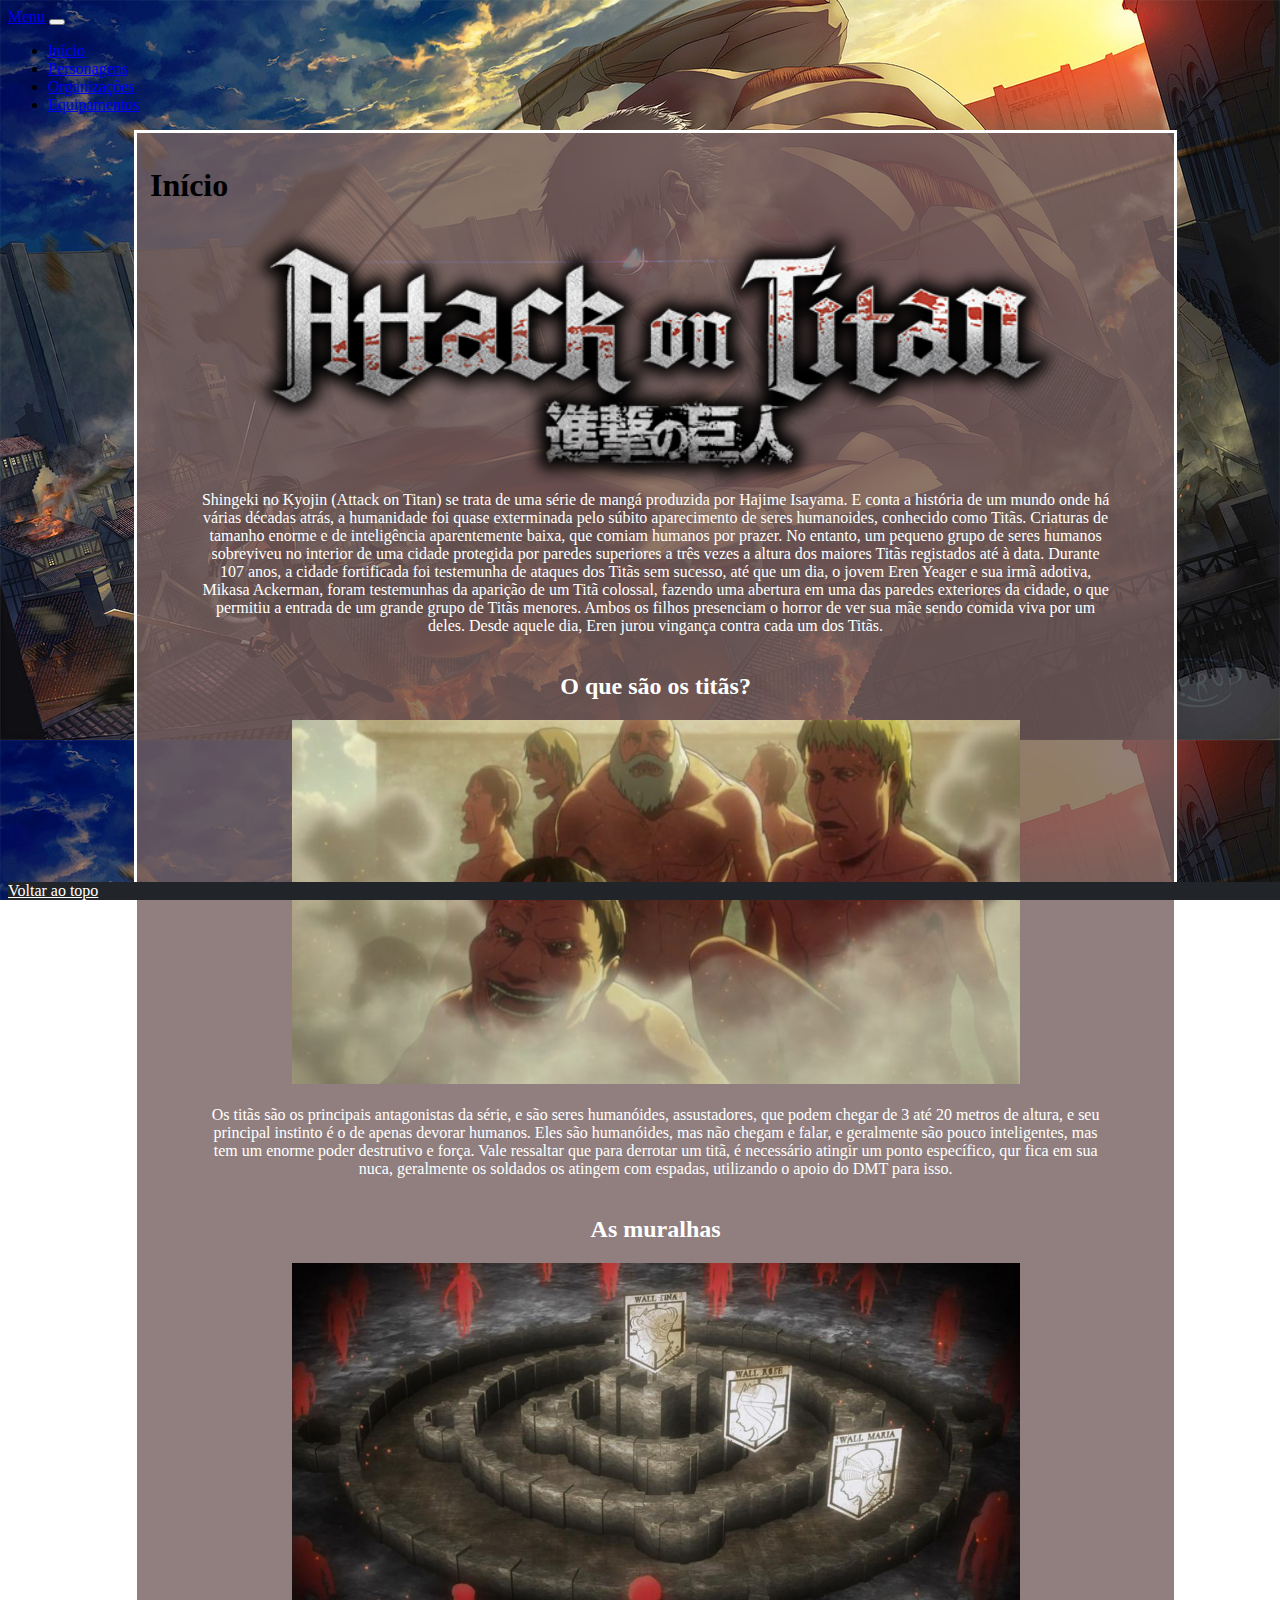
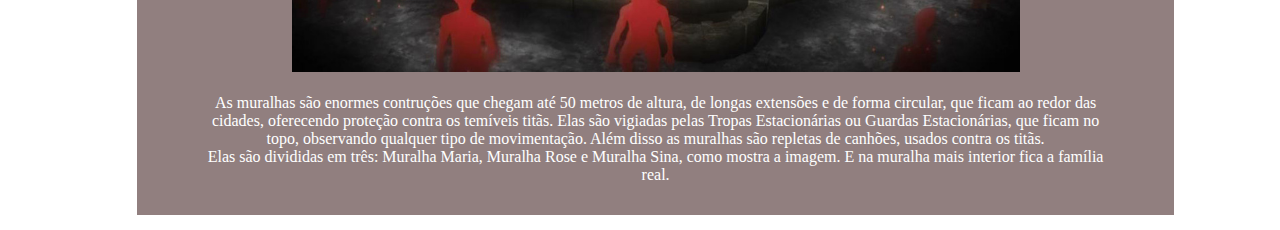
==== index.html @ 6a1175d3 "Add files via upload" ====
<!DOCTYPE html>
<html lang="en">

<head>
    <meta charset="UTF-8">
    <meta name="viewport" content="width=device-width, initial-scale=1.0">
    <title>Shingeki no Kyojin</title>
    <link href="https://cdn.jsdelivr.net/npm/bootstrap@5.0.0-beta1/dist/css/bootstrap.min.css" rel="stylesheet"
        integrity="sha384-giJF6kkoqNQ00vy+HMDP7azOuL0xtbfIcaT9wjKHr8RbDVddVHyTfAAsrekwKmP1" crossorigin="anonymous">
    <link rel="stylesheet" href="style.css">
</head>

<body>
    <nav class="navbar navbar-expand-lg navbar-dark bg-dark">
        <div class="container-fluid">
            <a class="navbar-brand" href="#">Menu</a>
            <button class="navbar-toggler" type="button" data-bs-toggle="collapse" data-bs-target="#navbarNav"
                aria-controls="navbarNav" aria-expanded="false" aria-label="Toggle navigation">
                <span class="navbar-toggler-icon"></span>
            </button>
            <div class="collapse navbar-collapse" id="navbarNav">
                <ul class="navbar-nav">
                    <li class="nav-item">
                        <a class="nav-link" aria-current="page" href="index.html">Início</a>
                    </li>
                    <li class="nav-item">
                        <a class="nav-link" href="personagens.html">Personagens</a>
                    </li>
                    <li class="nav-item">
                        <a class="nav-link" href="organizacoes.html">Organizações</a>
                    </li>
                    <li class="nav-item">
                        <a class="nav-link" href="equipamentos.html">Equipamentos</a>
                    </li>

                </ul>
            </div>
        </div>
    </nav>

    <main>
        <h1>Início</h1>
        <img id="imagem-inicio" src="img/logo.png" alt="">

        <div id="resumo-historia">
            Shingeki no Kyojin (Attack on Titan) se trata de uma série de mangá produzida por Hajime Isayama. E conta a história
            de um mundo onde há várias décadas atrás, a humanidade foi quase exterminada pelo súbito aparecimento de
            seres humanoides, conhecido como Titãs. Criaturas de tamanho enorme e de inteligência aparentemente baixa,
            que comiam humanos por prazer. No entanto, um pequeno grupo de seres humanos sobreviveu no interior de uma
            cidade protegida por paredes superiores a três vezes a altura dos maiores Titãs registados até à data.
            Durante 107 anos, a cidade fortificada foi testemunha de ataques dos Titãs sem sucesso, até que um dia, o
            jovem Eren Yeager e sua irmã adotiva, Mikasa Ackerman, foram testemunhas da aparição de um Titã colossal,
            fazendo uma abertura em uma das paredes exteriores da cidade, o que permitiu a entrada de um grande grupo de
            Titãs menores. Ambos os filhos presenciam o horror de ver sua mãe sendo comida viva por um deles. Desde
            aquele dia, Eren jurou vingança contra cada um dos Titãs.
            <br><br>

            <h2>O que são os titãs?</h2>
            <img id="titas" src="img/titas.jpg" alt="">
            <br><br>
            Os titãs são os principais antagonistas da série, e são seres humanóides, assustadores, que podem
            chegar de 3 até 20 metros de altura, e seu principal instinto é o de apenas devorar humanos. Eles são
            humanóides, mas não chegam e falar, e geralmente são pouco inteligentes, mas tem um enorme poder destrutivo
            e força. Vale ressaltar que para derrotar um titã, é necessário atingir um ponto específico, qur fica em sua
            nuca, geralmente os soldados os atingem com espadas, utilizando o apoio do DMT para isso. 
            <br><br>
            <h2>As muralhas</h2>
            <img id="muralha" src="img/muralhas.jpg" alt="">
            <br><br>
            As muralhas são enormes contruções que chegam até 50 metros de altura, de longas extensões e de forma circular,
            que ficam ao redor das cidades, oferecendo proteção contra os temíveis titãs. Elas são vigiadas pelas Tropas 
            Estacionárias ou Guardas Estacionárias, que ficam no topo, observando qualquer tipo de movimentação.
            Além disso as muralhas são repletas de canhões, usados contra os titãs. 
            <br>
            Elas são divididas em três: Muralha Maria, Muralha Rose e Muralha Sina, como mostra a imagem. E na muralha mais
            interior fica a família real.
            <br><br>

        </div>

    </main>

    <footer>
        <a class="nav-link" style="color: white;" href="#">Voltar ao topo</a>
    </footer>

    <script src="https://cdn.jsdelivr.net/npm/bootstrap@5.0.0-beta1/dist/js/bootstrap.bundle.min.js"
        integrity="sha384-ygbV9kiqUc6oa4msXn9868pTtWMgiQaeYH7/t7LECLbyPA2x65Kgf80OJFdroafW"
        crossorigin="anonymous"></script>

</body>

</html>
---- style.css ----
body {
    background-image: url(img/fundo.jpg);
    background-size: 100%;
    background-attachment: fixed;
}

main {
    background-color: rgba(117, 95, 95, 0.8);
    margin-left: 10%;
    margin-right: 10%;
    margin-top: 1%;
    margin-bottom: 1%;
    padding: 1%;
    text-align: justify;
    width: 80%;
    border: white solid;
}

#resumo-historia {
    color: white;
    text-align: center;
    width: 90%;
    margin-left: 5%;
}

#imagem-inicio {
    width: 80%;
    text-align: center;
    margin-left: 10%;
}
.personagens {
    width: 40%;
    padding: 1%;
}
#muralha {
    width: 80%;
}
#titas {
    width: 80%;
}
#dmt {
    width: 70%;
}
footer {
    width: 100%;
    background-color: rgba(33,37,41);
    position: fixed;
    bottom:0;
}
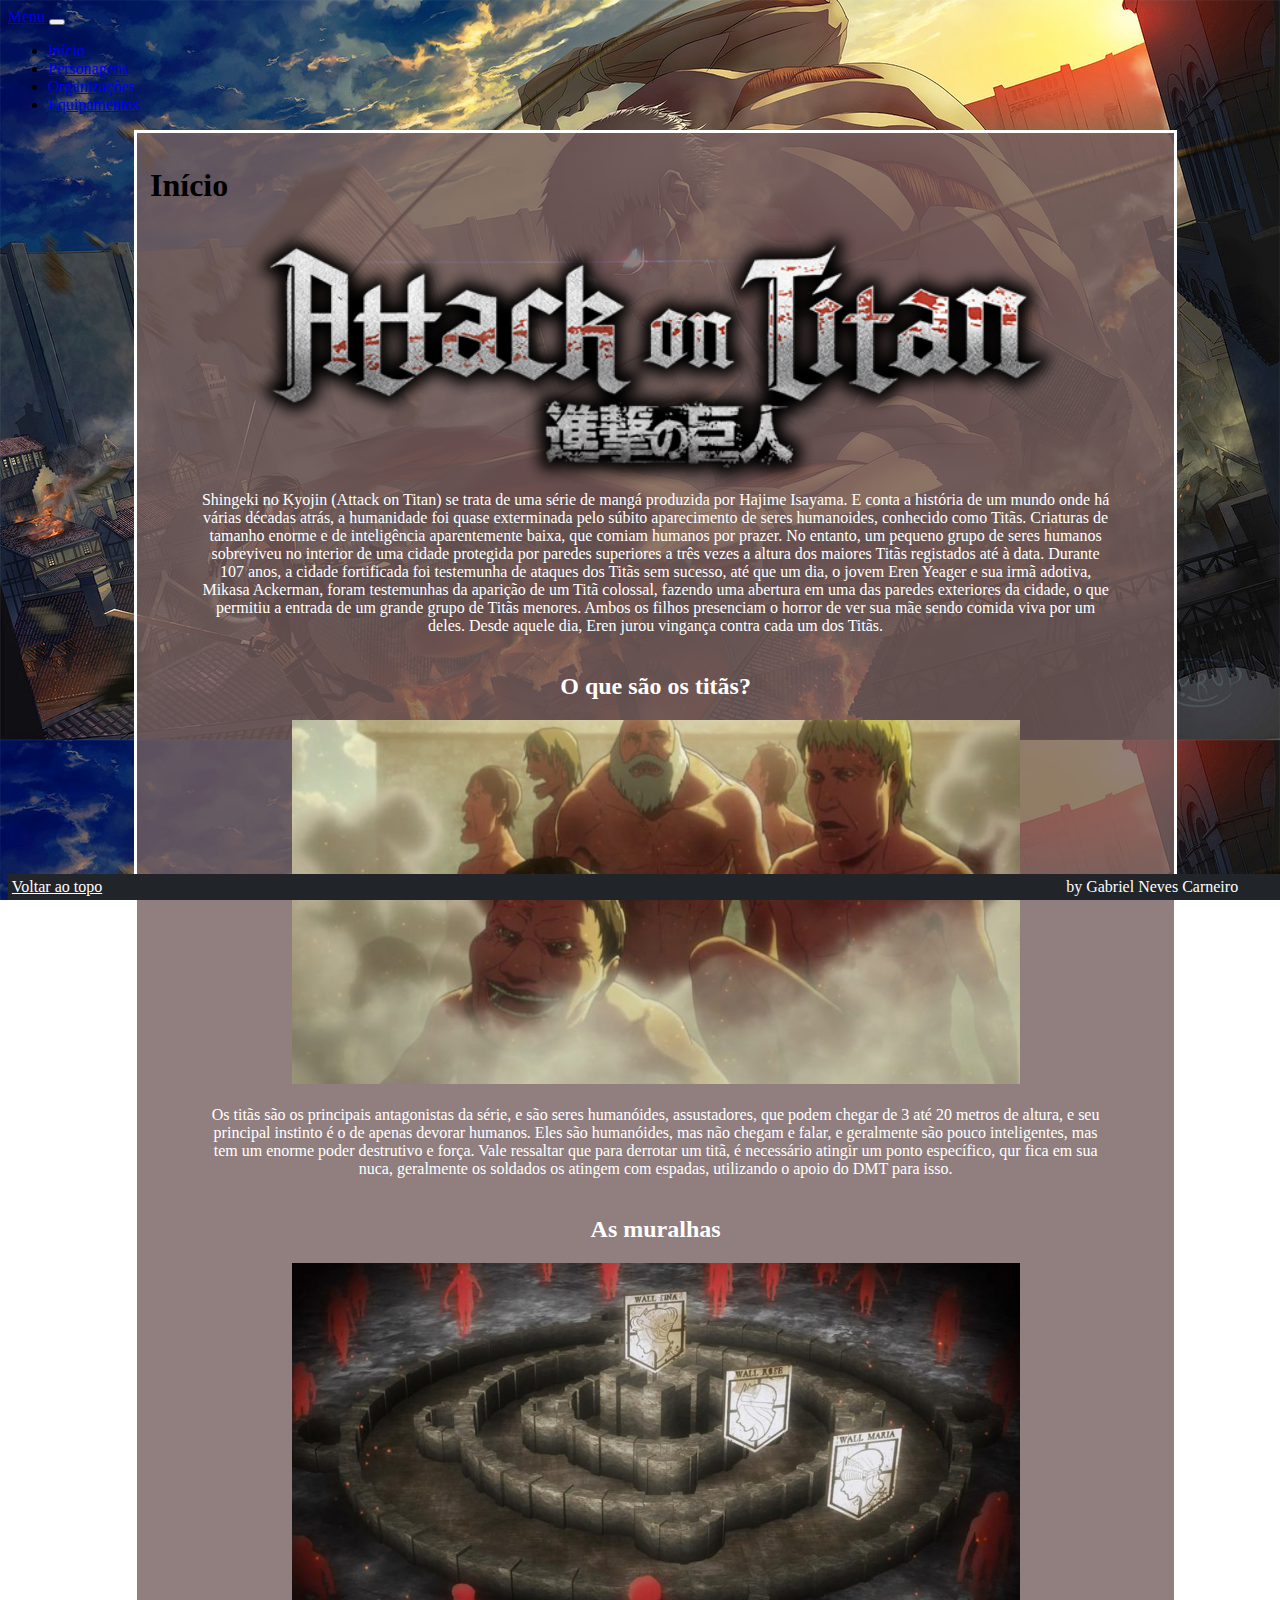
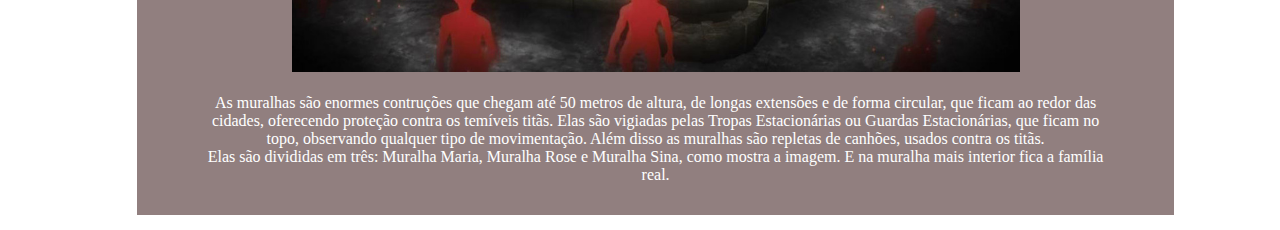
==== commit dcd4e004: "Update index.html" ====
--- a/index.html
+++ b/index.html
@@ -81,7 +81,10 @@
     </main>
 
     <footer>
-        <a class="nav-link" style="color: white;" href="#">Voltar ao topo</a>
+        <a id="topo" class="nav-link" style="color: white;" href="#">Voltar ao topo</a>
+        <div id="nome-footer" style="display: inline;">
+            by Gabriel Neves Carneiro
+        </div>
     </footer>
 
     <script src="https://cdn.jsdelivr.net/npm/bootstrap@5.0.0-beta1/dist/js/bootstrap.bundle.min.js"
@@ -90,4 +93,4 @@
 
 </body>
 
-</html>+</html>
--- a/style.css
+++ b/style.css
@@ -46,8 +46,15 @@
     background-color: rgba(33,37,41);
     position: fixed;
     bottom:0;
+    padding: 0.3%;
+}
+#nome-footer {
+    color: white;
+    margin-left: 75%;
+}
+#topo {
+    display: inline;
 }
 
 
 
-
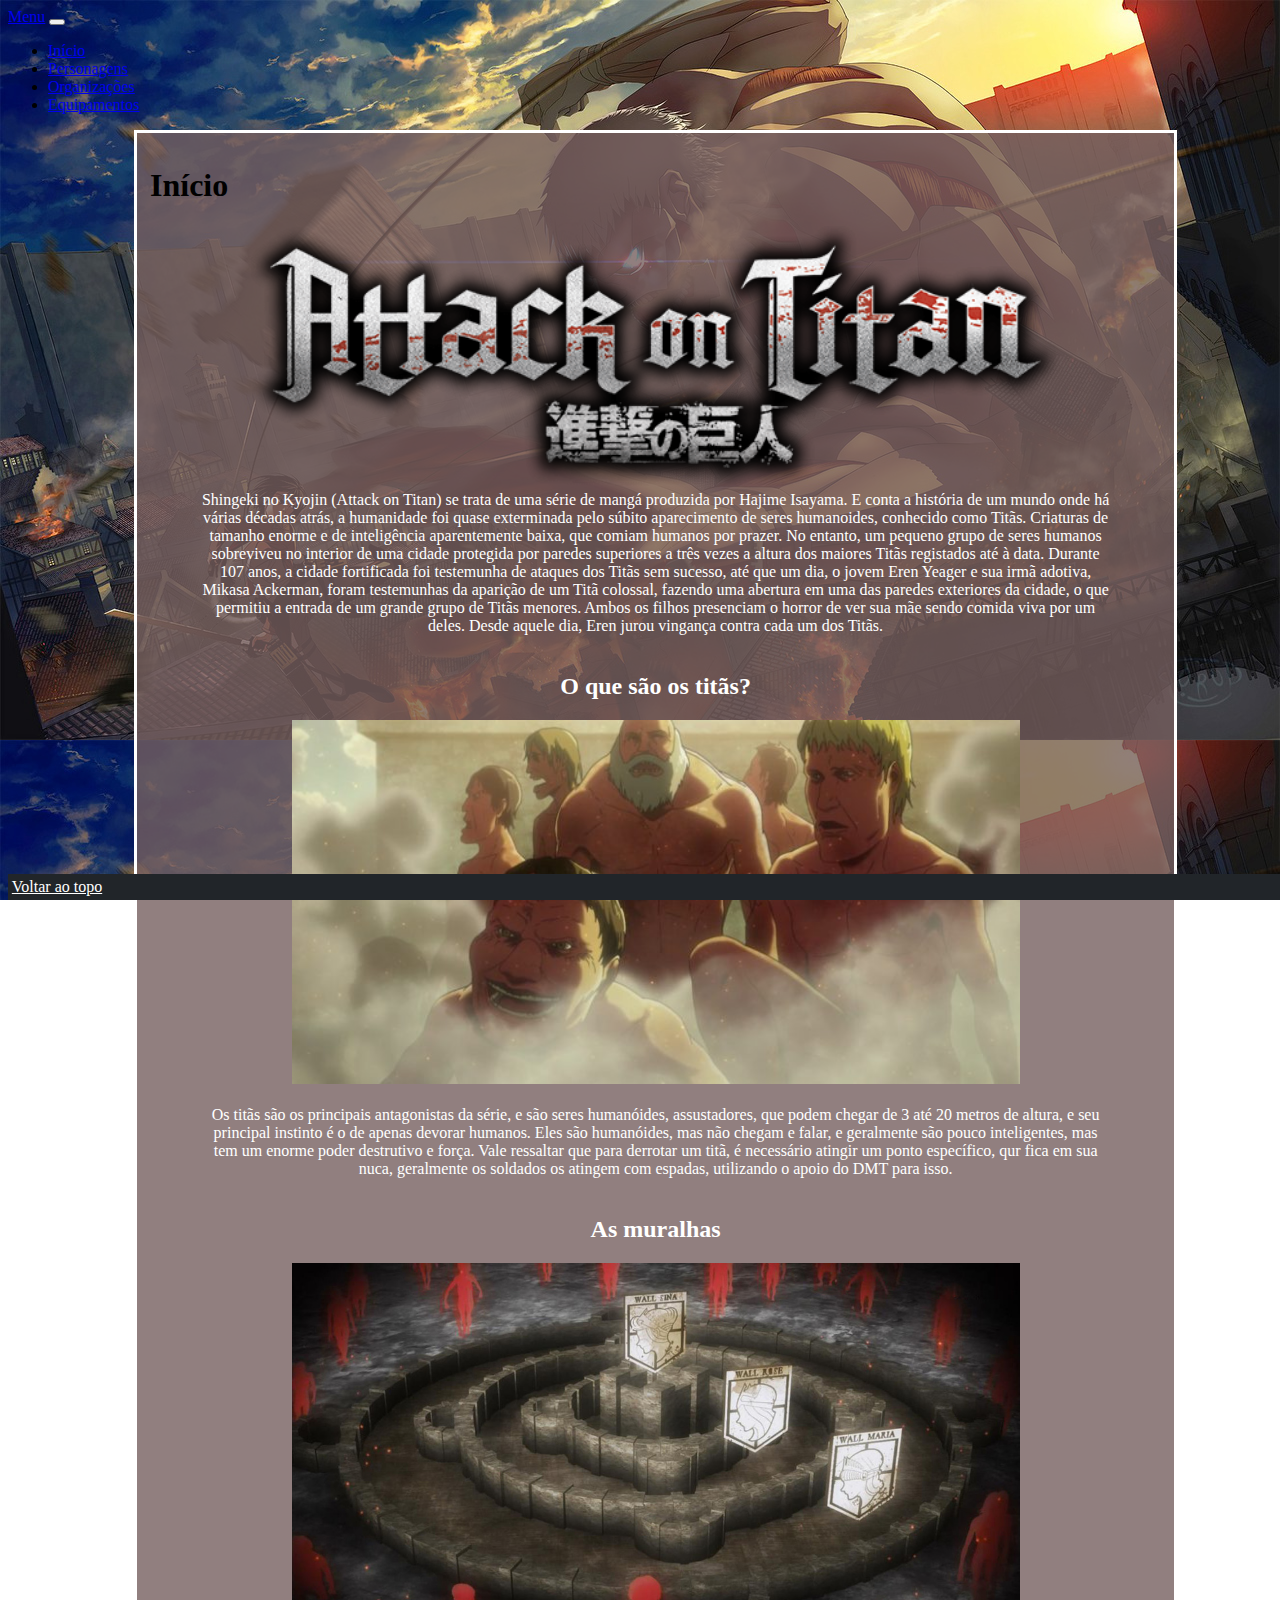
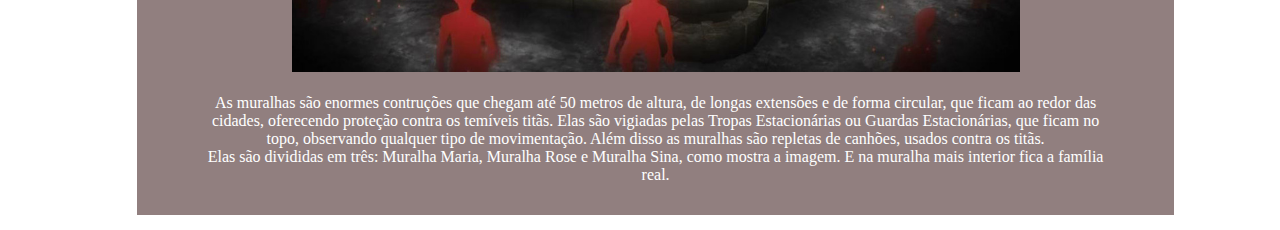
==== commit 9cc8fad4: "Update index.html" ====
--- a/index.html
+++ b/index.html
@@ -81,10 +81,8 @@
     </main>
 
     <footer>
-        <a id="topo" class="nav-link" style="color: white;" href="#">Voltar ao topo</a>
-        <div id="nome-footer" style="display: inline;">
-            by Gabriel Neves Carneiro
-        </div>
+            <a class="nav-link" style="color: white;" href="#">Voltar ao topo</a>
+
     </footer>
 
     <script src="https://cdn.jsdelivr.net/npm/bootstrap@5.0.0-beta1/dist/js/bootstrap.bundle.min.js"
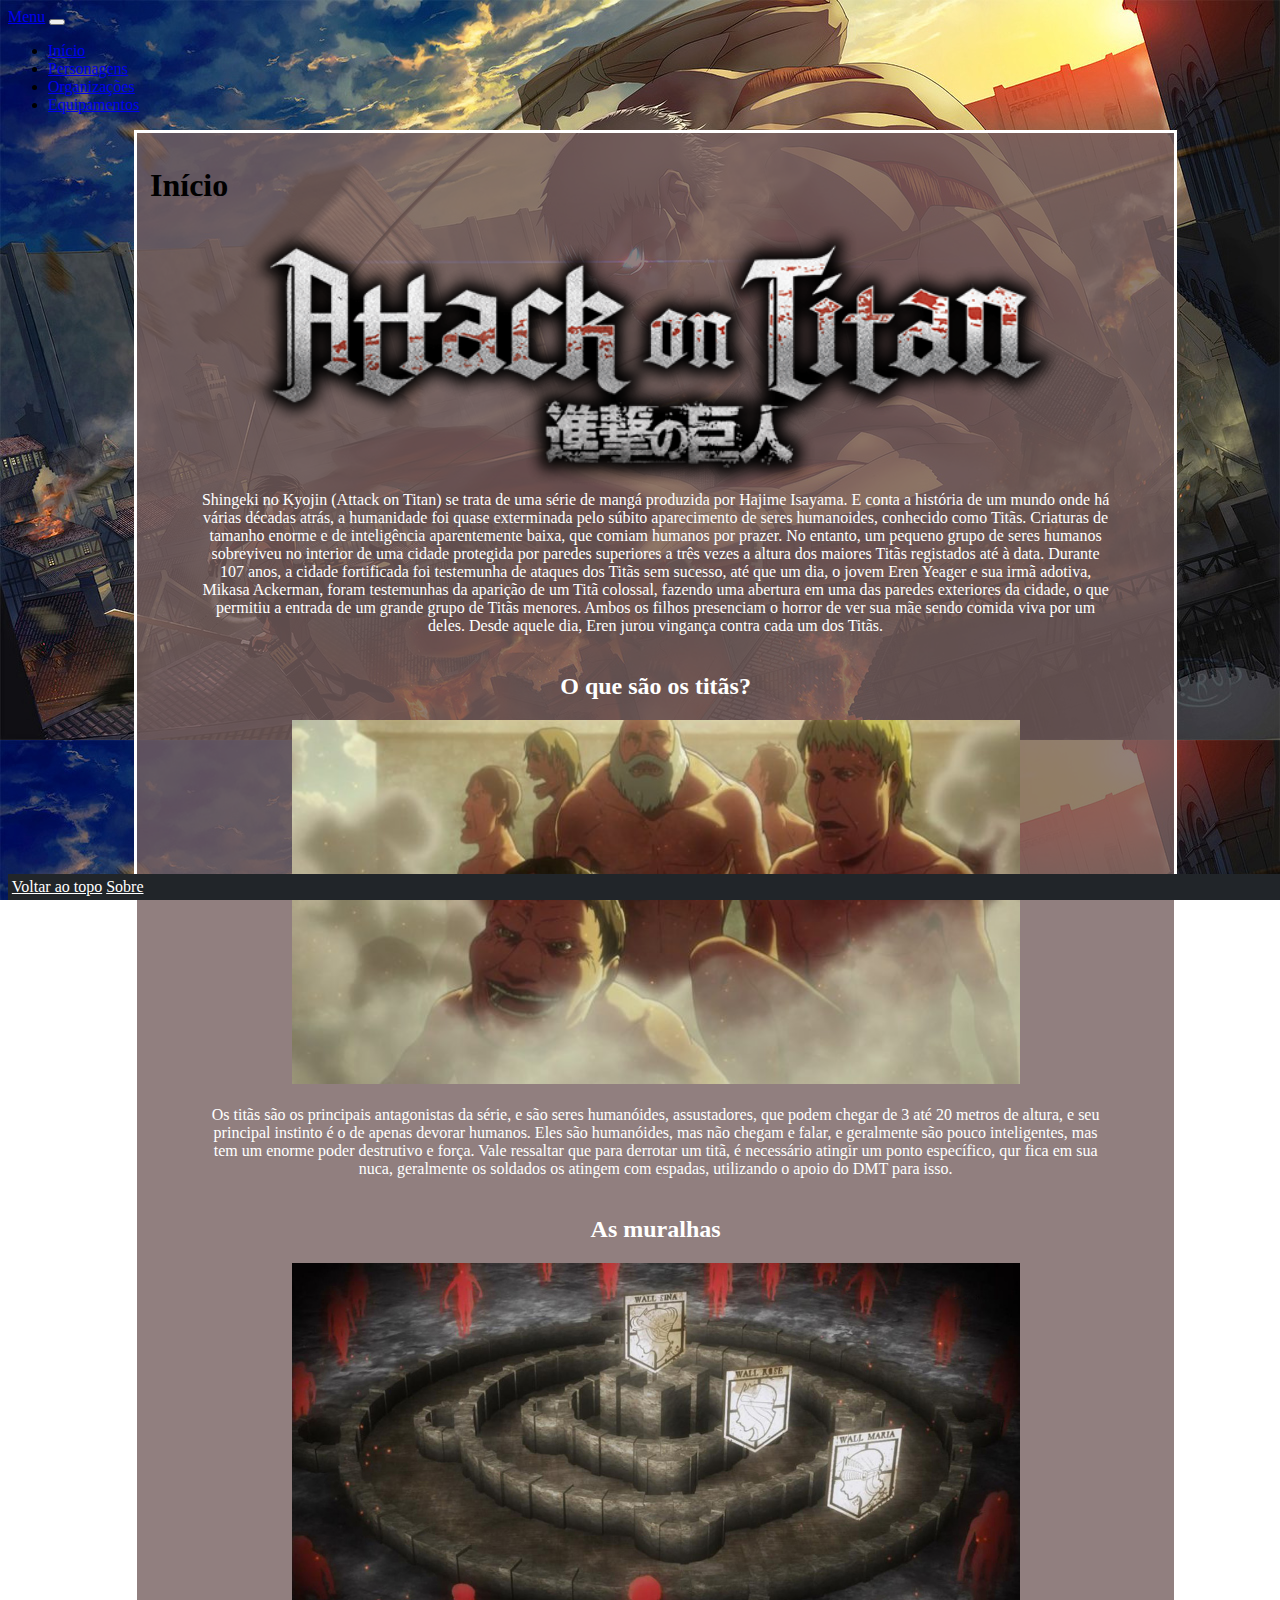
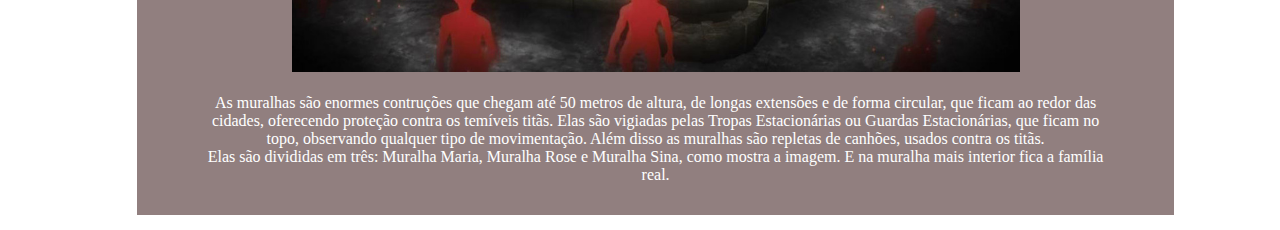
==== commit 1b55c01c: "Add files via upload" ====
--- a/index.html
+++ b/index.html
@@ -81,8 +81,8 @@
     </main>
 
     <footer>
-            <a class="nav-link" style="color: white;" href="#">Voltar ao topo</a>
-
+        <a id="topo" class="nav-link" style="color: white;" href="#">Voltar ao topo</a>
+        <a id="topo" class="nav-link" style="color: white;" href="sobre.html">Sobre</a>
     </footer>
 
     <script src="https://cdn.jsdelivr.net/npm/bootstrap@5.0.0-beta1/dist/js/bootstrap.bundle.min.js"
@@ -91,4 +91,4 @@
 
 </body>
 
-</html>
+</html>--- a/style.css
+++ b/style.css
@@ -55,6 +55,11 @@
 #topo {
     display: inline;
 }
+#colossal {
+    width: 60%;
+    margin-left: 20%;
+}
 
 
 
+
